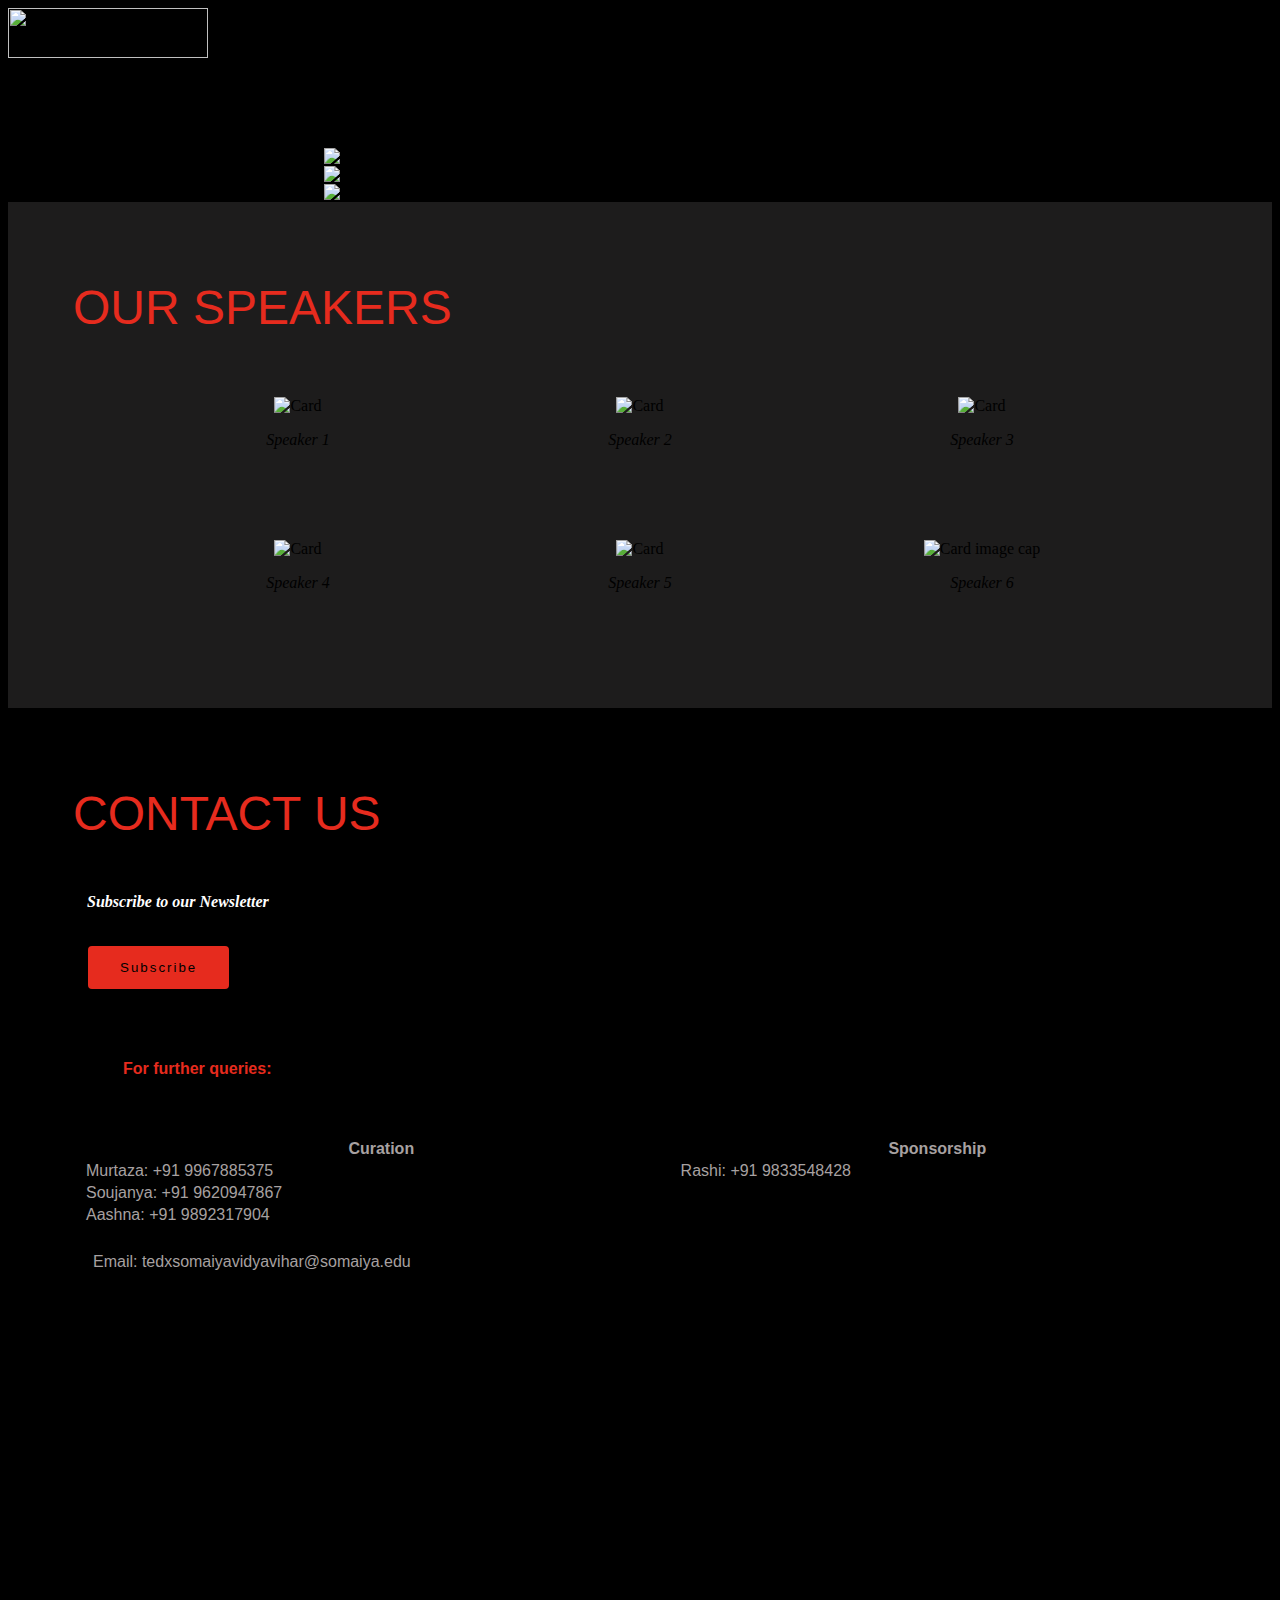
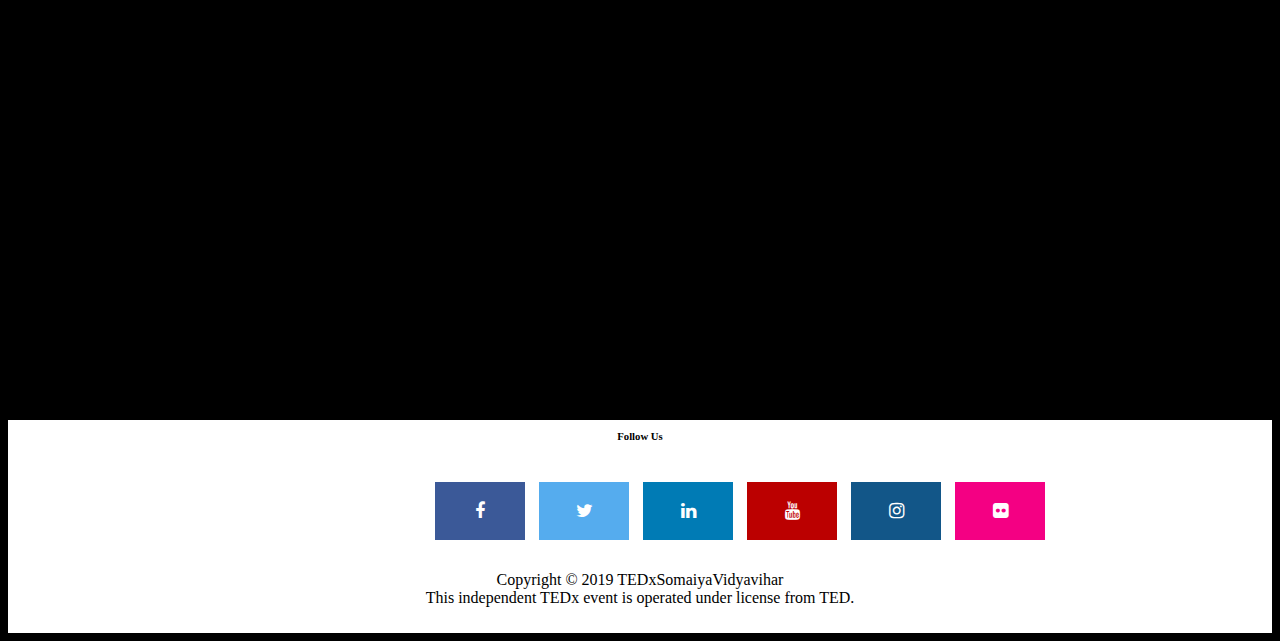
==== index.html @ a8fe8de2 "nothing" ====
<!doctype html>
<html lang="en">
  <head>
    <!-- Required meta tags -->
    <meta charset="utf-8">
    <meta name="viewport" content="width=device-width, initial-scale=1, shrink-to-fit=no">
    <link rel="stylesheet" href="https://cdnjs.cloudflare.com/ajax/libs/font-awesome/4.7.0/css/font-awesome.min.css">
    <!-- Bootstrap CSS -->
    <link rel="stylesheet" href="https://cdn.jsdelivr.net/npm/bootstrap@4.5.3/dist/css/bootstrap.min.css" integrity="sha384-TX8t27EcRE3e/ihU7zmQxVncDAy5uIKz4rEkgIXeMed4M0jlfIDPvg6uqKI2xXr2" crossorigin="anonymous">

    <title>TEDxSomaiyaVidhavihar</title>
  </head>
  <style>
    body{
      background-color: black;
    }
      .navbar-nav>li>a {
          padding-top: 5px!important;
           padding-bottom: 5px; 
      }
    @media (min-width: 576px) { 
    .carousel-inner img {
    width: 50%;
    height: auto;
    margin: auto;
    display: block;
    }
  }
    .container {
    padding-right: 15px;
    padding-left: 15px;
    margin-right: auto;
    margin-left: auto;
  }
  
  .card{
    display: inline-block;
    margin: 25px;
    position: auto;
    margin-bottom: 50px;
  }
  .card-text{
    font-family: -apple-system;
    font-style: italic;
  }
  #speakers{
    padding: 50px;
    background-color: rgb(29, 28, 28);
  }
  #sp{
    font-size: 3rem;
    line-height: 3rem;
    text-transform: uppercase;
    padding-bottom: 8px;
    font-weight: 500;
    font-family: Impact, Charcoal, sans-serif;
    color: #E62B1E;
  }
  #contact{
    padding: 50px;
  }
  #nl{
    color: white;
    font-style: italic;
    font-family: inherit;
    padding: 14px;
  }
 .btn-success {
  background: #E62B1E;
  font-weight: 300;
  letter-spacing: 2px;
  padding: 14px 32px;
  margin: auto;
}
  .btn-success:hover {
  background: #222;
}
.btn {
  border: none;
  border-radius: 4px;
  transition: all 0.4s ease-in-out;
}

.btn:active, .btn:focus {
  background: #E62B1E;
  border-color: transparent;
  color: white;
}
#fq{
  color: #E62B1E;
    font-family: Impact, Haettenschweiler, 'Arial Narrow Bold', sans-serif;
    padding: 50px;
    padding-bottom: 28px;
}
.right{
  margin-left: 33%;
}
  #cinfo{
    padding: 10px;
    font-family:Arial, Helvetica, sans-serif;
    color:rgb(167, 161, 161);
  }
  #email{
    padding: 10px;
  }
  .newtab{
  margin-left: auto;
  margin-right: auto;
  }
footer {
    background: white;
    color: black;
  }
footer p {
  color: black;
}

.fa {
  padding: 20px;
  font-size: 18px;
  width: 50px;
  text-align: center;
  text-decoration: none;
  margin: 5px 5px;
}

.fa:hover {
    opacity: 0.7;
}

.fa-facebook {
  background: #3B5998;
  color: white;
}

.fa-twitter {
  background: #55ACEE;
  color: white;
}

.fa-linkedin {
  background: #007bb5;
  color: white;
}

.fa-youtube {
  background: #bb0000;
  color: white;
}

.fa-instagram {
  background: #125688;
  color: white;
}

.fa-flickr {
  background: #f40083;
  color: white;
}

.map-responsive{
    overflow:hidden;
    padding-bottom:56.25%;
    position:relative;
    height:0;
}
.map-responsive iframe{
    left:0;
    top:0;
    height:100%;
    width:100%;
    position:absolute;
}
.follow{
  text-align: center;
  padding: 10px;
  
}
</style>
  
  <body>
    <nav class="navbar sticky-top navbar-light bg-light">
      <a class="navbar-brand" href="https://www.tedxsomaiyavidyavihar.com/">
        <img src="https://www.tedxsomaiyavidyavihar.com/images/TEDxlogob.svg" width="200" height="50" alt="" loading="lazy">
      </a>
    </nav>
  <div id="demo" class="carousel slide" data-ride="carousel">

  <!-- Indicators -->
  <ul class="carousel-indicators">
    <li data-target="#demo" data-slide-to="0" class="active"></li>
    <li data-target="#demo" data-slide-to="1"></li>
    <li data-target="#demo" data-slide-to="2"></li>
  </ul>
  
  <!-- The slideshow -->
  <div class="carousel-inner">
    <div class="carousel-item active">
      <img src="photos/TED.JPG" alt="TED" class="img-fluid">
    </div>
    <div class="carousel-item">
      <img src="photos/TEDx.JPG" alt="TEDx" class="img-fluid">
    </div>
    <div class="carousel-item">
      <img src="photos/TSV.JPG" alt="TedxSomaiyaVidyavihar" class="img-fluid">
    </div>
  </div>
  
  <!-- Left and right controls -->
  <a class="carousel-control-prev" href="#demo" data-slide="prev">
    <span class="carousel-control-prev-icon"></span>
  </a>
  <a class="carousel-control-next" href="#demo" data-slide="next">
    <span class="carousel-control-next-icon"></span>
  </a>
</div>
<!-- Speakers section-->
<div class="section" id="speakers">
<div class="container" id="speaker-container">
<div class="row">
  <div class="col-md-12 col-sm-12">
  <div class="section-title text-center">
    <h1 id="sp">Our Speakers</h1>          
    <center>
      <div class="card" style="width: 18rem;">
      <img class="card-img-top" src="https://image.freepik.com/free-vector/man-avatar-profile-round-icon_24640-14044.jpg" alt="Card">
      <div class="card-body">
        <p class="card-text">Speaker 1</p>
      </div>
    </div>
    <div class="card" style="width: 18rem;">
      <img class="card-img-top" src="https://image.freepik.com/free-vector/woman-avatar-profile-round-icon_24640-14042.jpg" alt="Card">
      <div class="card-body">
        <p class="card-text">Speaker 2</p>
      </div>
    </div>
    <div class="card" style="width: 18rem;">
      <img class="card-img-top" src="https://image.freepik.com/free-vector/woman-avatar-profile-round-icon_24640-14048.jpg" alt="Card">
      <div class="card-body">
        <p class="card-text">Speaker 3</p>
      </div>
    </div>
    <div class="card" style="width: 18rem;">
      <img class="card-img-top" src="https://image.freepik.com/free-vector/woman-avatar-profile-round-icon_24640-14047.jpg" alt="Card">
      <div class="card-body">
        <p class="card-text">Speaker 4</p>
      </div>
    </div>
    <div class="card" style="width: 18rem;">
      <img class="card-img-top" src="https://image.freepik.com/free-vector/man-avatar-profile-round-icon_24640-14049.jpg" alt="Card">
      <div class="card-body">
        <p class="card-text">Speaker 5</p>
      </div>
    </div>
    <div class="card" style="width: 18rem;">
      <img class="card-img-top" src="https://image.freepik.com/free-vector/man-avatar-profile-round-icon_24640-14046.jpg" alt="Card image cap">
      <div class="card-body">
        <p class="card-text">Speaker 6</p>
      </div>
    </div>
    </center>
  </div>
  </div>
  </div>
  </div>
  </div>
  <!--Contact Us-->
  <div class="section" id="contact">
    <div class="container" id="contact-container">
      <div class="col-md-12 col-sm-12">
        <div class="section-title text-center">
    <h1 id="sp">Contact Us</h1>
    <h4 id="nl">Subscribe to our Newsletter</h4>
    <form action="https://docs.google.com/forms/d/e/1FAIpQLScrzyChE8Rabza_kfeoCL28h-_FHo34XH2byiTYMjfv9gugpg/viewform">
    <button type="submit" id="submit" class="btn btn-success center" style="margin-left:15px"> Subscribe</button>
    </form>
    <h4 id="fq">For further queries:</h4>
    <div id="cinfo">
    <table style="width:100%" class="newtab">
      <tr>
        <th>Curation</th>
        <th>Sponsorship</th>
      </tr>
      <tr>
        <td>Murtaza: +91 9967885375</td>
        <td>Rashi: +91 9833548428</td>
      </tr>
   <tr>
    <td>Soujanya: +91 9620947867</td>
   </tr>
   <tr>
    <td>Aashna: +91 9892317904</td>
   </tr>
  </table>
  <p id="email">Email: tedxsomaiyavidyavihar@somaiya.edu</p>
    </div>
    <div class="map-responsive">
    <iframe src="https://www.google.com/maps/embed?pb=!1m14!1m8!1m3!1d1885.3974663946028!2d72.8995469035582!3d19.07275175825497!3m2!1i1024!2i768!4f13.1!3m3!1m2!1s0x3be7c6279c6aaaab%3A0xc3b080dcf5861673!2sBelraj%20Kalari!5e0!3m2!1sen!2sus!4v1603636387680!5m2!1sen!2sus" width="600" height="450" frameborder="0" style="border:0;" allowfullscreen="" aria-hidden="false" tabindex="0"></iframe>
  </div>
  </div>
 </div>
 </div>
 </div>
 <footer>
   
		<div class="container text-center">
      <h6 class="follow">Follow Us</h6>
      <div class="right">
          <div class="col-lg-2 col-md-6 col-sm-6 social-widget">
            <div class="single-footer-widget">
              <div class="footer-social d-flex align-items-center">
                <a href="https://www.facebook.com/tedxsomaiyavidyavihar/" class="fa fa-facebook"></a>
                <a href="https://twitter.com/tedxsomaiyavv?lang=en" class="fa fa-twitter"></a>
                <a href="https://in.linkedin.com/company/tedxsomaiyavidyavihar?trk=pprofile_company" class="fa fa-linkedin"></a>
                <a href="https://www.youtube.com/playlist?list=PLsRNoUx8w3rMHOw4kuoS8X9mMG74Akj0r" class="fa fa-youtube"></a>
                <a href="https://www.instagram.com/tedxsomaiyavidyavihar/" class="fa fa-instagram"></a>
                <a href="https://www.flickr.com/photos/148645378@N03/sets/72157678139606563/" class="fa fa-flickr"></a>
              </div>
            </div>
          </div>		
          </div>	
          <div class="follow">	
					<p>Copyright © 2019 TEDxSomaiyaVidyavihar <!-- | 
					Design: <a href="https://plus.google.com/+templatemo" title="free css templates" target="_blank">Templatemo</a> -->
					<br>
						<span>This independent TEDx event is operated under license from TED.</span>
					</p>   					
        </div>				
        </div>
 </footer>



       
    
    <!-- Optional JavaScript; choose one of the two! -->

    <!-- Option 1: jQuery and Bootstrap Bundle (includes Popper) -->
    <script src="https://code.jquery.com/jquery-3.5.1.slim.min.js" integrity="sha384-DfXdz2htPH0lsSSs5nCTpuj/zy4C+OGpamoFVy38MVBnE+IbbVYUew+OrCXaRkfj" crossorigin="anonymous"></script>
    <script src="https://cdn.jsdelivr.net/npm/bootstrap@4.5.3/dist/js/bootstrap.bundle.min.js" integrity="sha384-ho+j7jyWK8fNQe+A12Hb8AhRq26LrZ/JpcUGGOn+Y7RsweNrtN/tE3MoK7ZeZDyx" crossorigin="anonymous"></script>

    <!-- Option 2: jQuery, Popper.js, and Bootstrap JS
    <script src="https://code.jquery.com/jquery-3.5.1.slim.min.js" integrity="sha384-DfXdz2htPH0lsSSs5nCTpuj/zy4C+OGpamoFVy38MVBnE+IbbVYUew+OrCXaRkfj" crossorigin="anonymous"></script>
    <script src="https://cdn.jsdelivr.net/npm/popper.js@1.16.1/dist/umd/popper.min.js" integrity="sha384-9/reFTGAW83EW2RDu2S0VKaIzap3H66lZH81PoYlFhbGU+6BZp6G7niu735Sk7lN" crossorigin="anonymous"></script>
    <script src="https://cdn.jsdelivr.net/npm/bootstrap@4.5.3/dist/js/bootstrap.min.js" integrity="sha384-w1Q4orYjBQndcko6MimVbzY0tgp4pWB4lZ7lr30WKz0vr/aWKhXdBNmNb5D92v7s" crossorigin="anonymous"></script>
    -->
  </body>
</html>
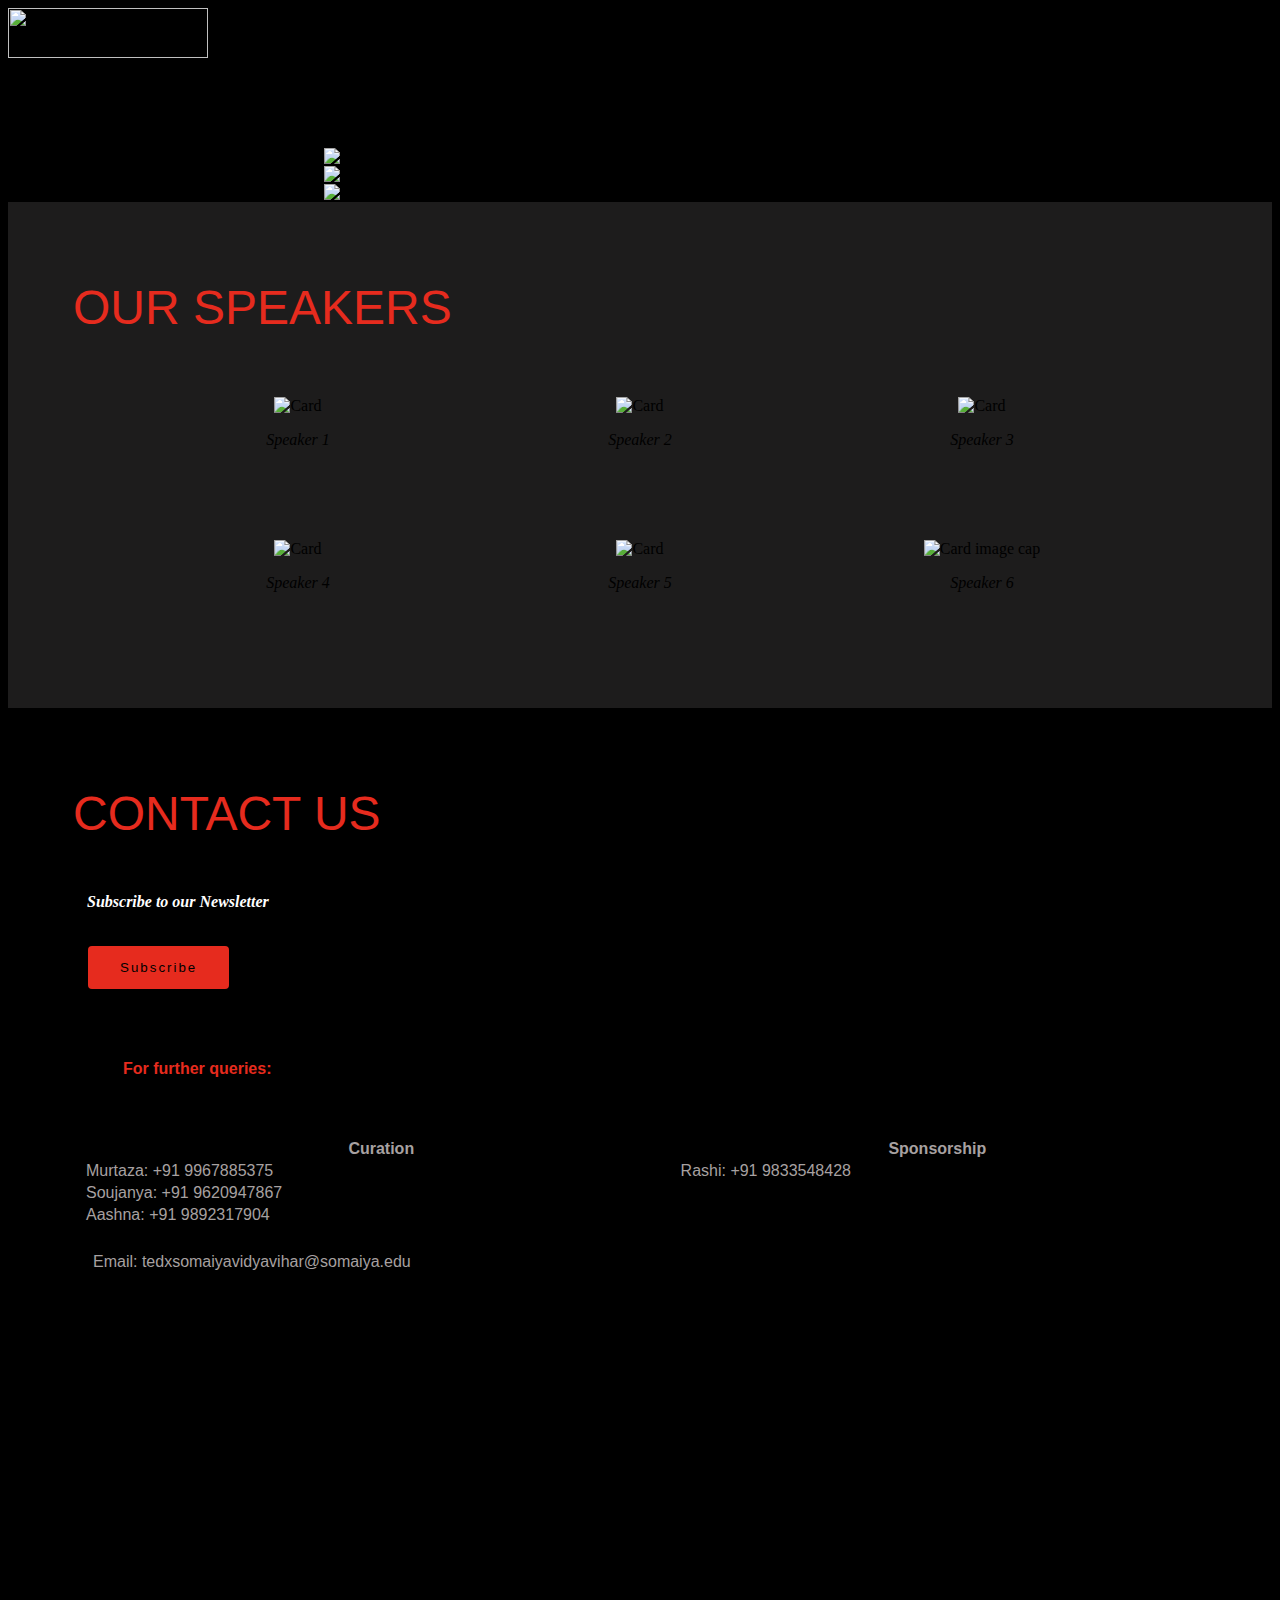
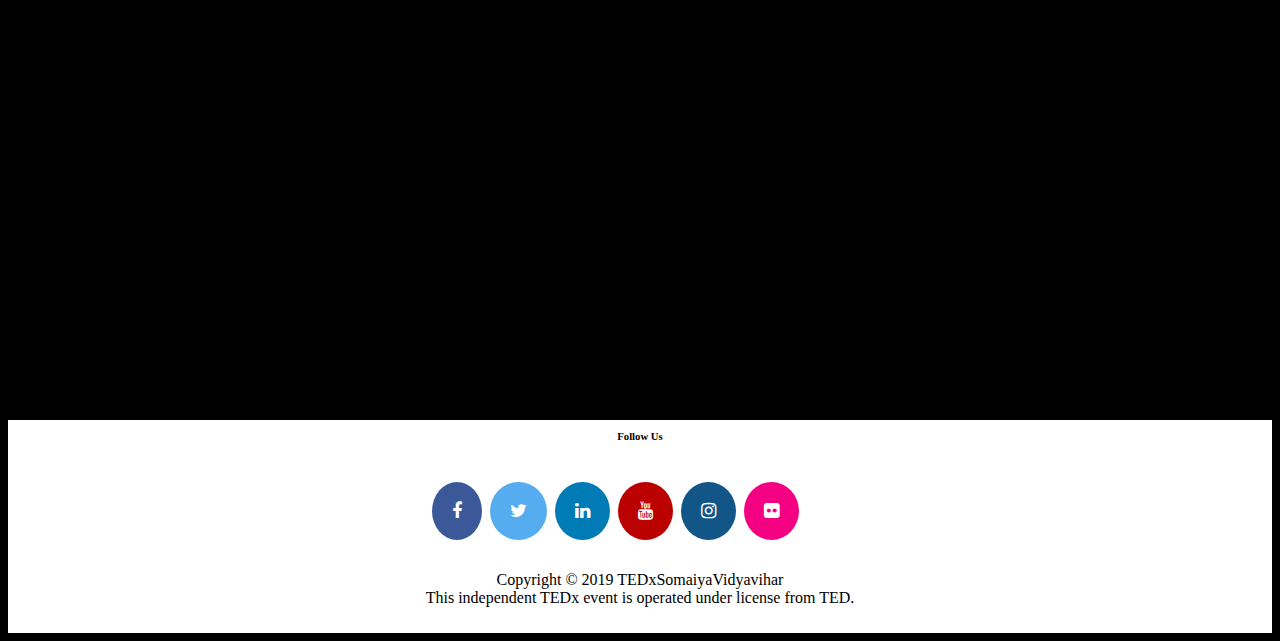
==== commit 2ff38300: "cards columns" ====
--- a/index.html
+++ b/index.html
@@ -39,6 +39,14 @@
     position: auto;
     margin-bottom: 50px;
   }
+  .card-columns {
+  @include media-breakpoint-only(lg) {
+    column-count: 3;
+  }
+  @include media-breakpoint-only(sm) {
+    column-count: 1;
+  }
+}
   .card-text{
     font-family: -apple-system;
     font-style: italic;
@@ -92,8 +100,10 @@
     padding: 50px;
     padding-bottom: 28px;
 }
+@media (min-width: 576px) { 
 .right{
   margin-left: 33%;
+}
 }
   #cinfo{
     padding: 10px;
@@ -118,10 +128,11 @@
 .fa {
   padding: 20px;
   font-size: 18px;
-  width: 50px;
   text-align: center;
   text-decoration: none;
-  margin: 5px 5px;
+  margin: 5px 2px;
+  display: inline-block;
+  border-radius: 50%;
 }
 
 .fa:hover {
@@ -218,7 +229,7 @@
 <div class="section" id="speakers">
 <div class="container" id="speaker-container">
 <div class="row">
-  <div class="col-md-12 col-sm-12">
+  <div class="col-md-12 col-sm-12 card-column">
   <div class="section-title text-center">
     <h1 id="sp">Our Speakers</h1>          
     <center>
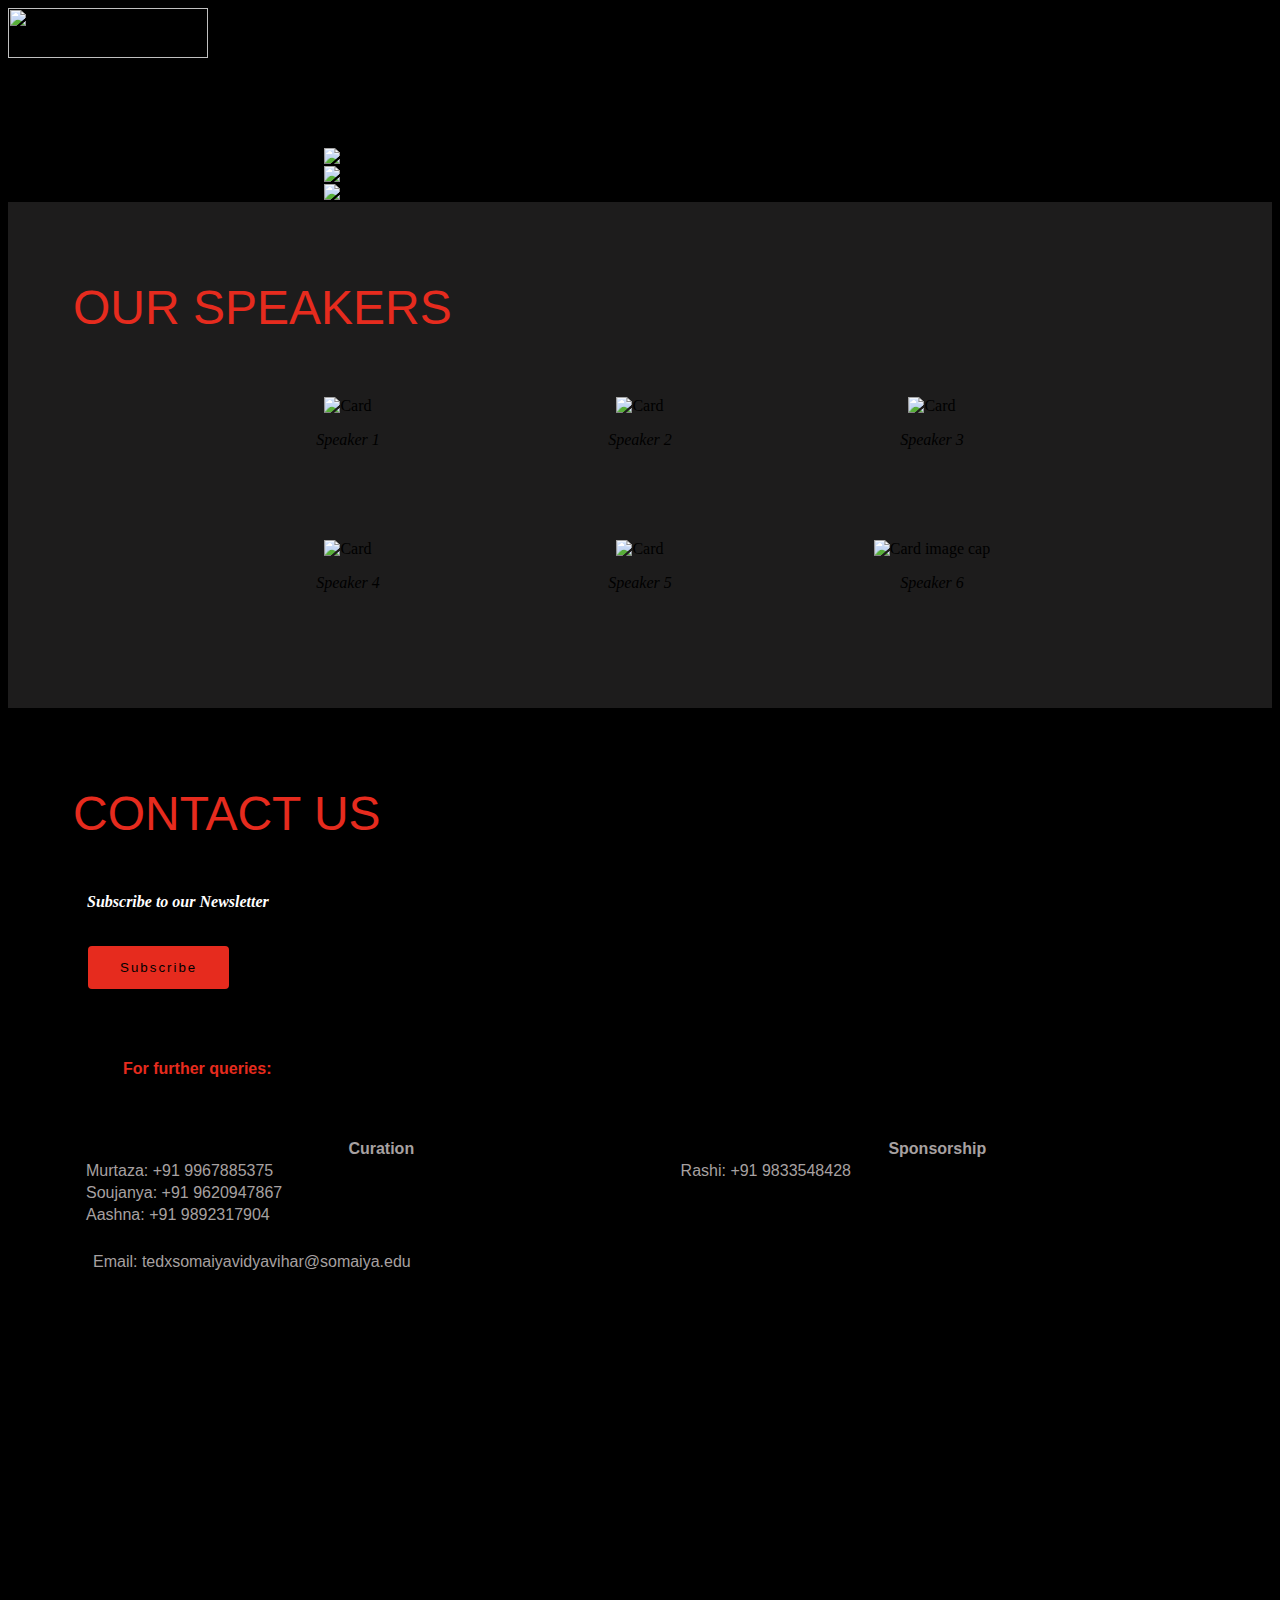
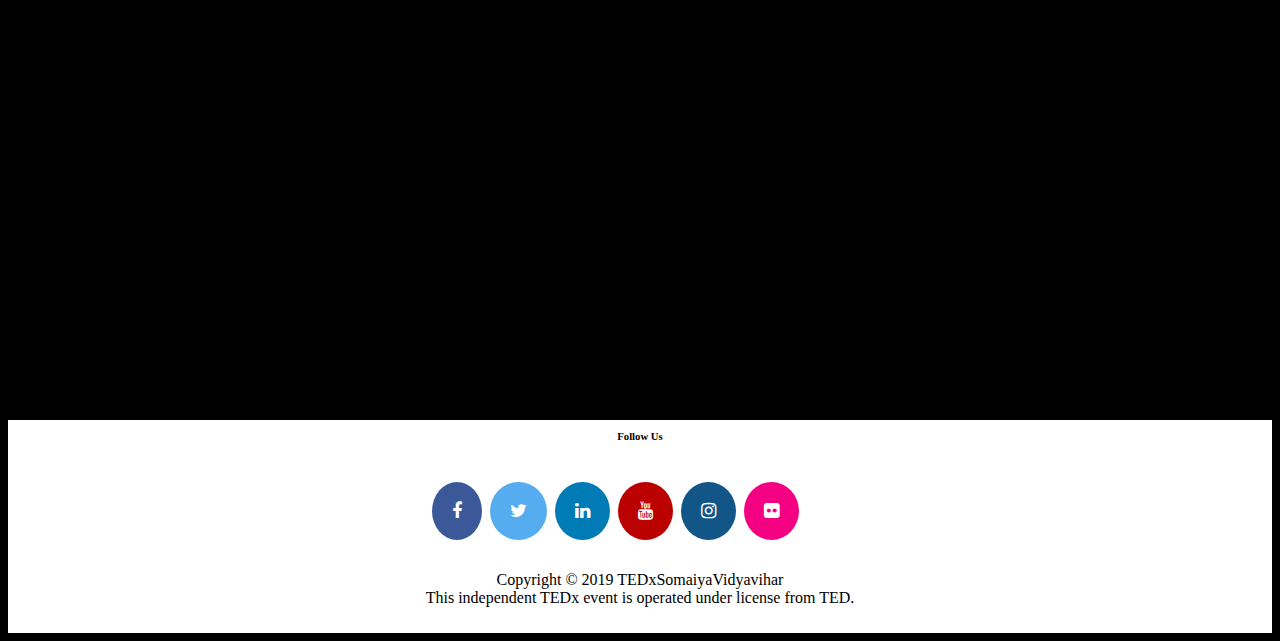
==== commit e81d0bdc: "Merge pull request #1 from guneetsura/guneetsura-patch-1" ====
--- a/index.html
+++ b/index.html
@@ -4,6 +4,8 @@
     <!-- Required meta tags -->
     <meta charset="utf-8">
     <meta name="viewport" content="width=device-width, initial-scale=1, shrink-to-fit=no">
+	
+	<link rel="stylesheet" href="style.css">
     <link rel="stylesheet" href="https://cdnjs.cloudflare.com/ajax/libs/font-awesome/4.7.0/css/font-awesome.min.css">
     <!-- Bootstrap CSS -->
     <link rel="stylesheet" href="https://cdn.jsdelivr.net/npm/bootstrap@4.5.3/dist/css/bootstrap.min.css" integrity="sha384-TX8t27EcRE3e/ihU7zmQxVncDAy5uIKz4rEkgIXeMed4M0jlfIDPvg6uqKI2xXr2" crossorigin="anonymous">
@@ -26,6 +28,7 @@
     display: block;
     }
   }
+  
     .container {
     padding-right: 15px;
     padding-left: 15px;
@@ -35,18 +38,12 @@
   
   .card{
     display: inline-block;
-    margin: 25px;
     position: auto;
-    margin-bottom: 50px;
-  }
-  .card-columns {
-  @include media-breakpoint-only(lg) {
-    column-count: 3;
-  }
-  @include media-breakpoint-only(sm) {
-    column-count: 1;
-  }
-}
+    margin: 25px auto; /* Added */
+    float: none; /* Added */
+    margin-bottom: 50px; /* Added */
+  }
+  
   .card-text{
     font-family: -apple-system;
     font-style: italic;
--- a/style.css
+++ b/style.css
@@ -0,0 +1,171 @@
+  body{
+      background-color: black;
+    }
+      .navbar-nav>li>a {
+          padding-top: 5px!important;
+           padding-bottom: 5px; 
+      }
+    @media (min-width: 576px) { 
+    .carousel-inner img {
+    width: 50%;
+    height: auto;
+    margin: auto;
+    display: block;
+    }
+  }
+  
+    .container {
+    padding-right: 15px;
+    padding-left: 15px;
+    margin-right: auto;
+    margin-left: auto;
+  }
+  
+  .card{
+    display: inline-block;
+    position: auto;
+    margin: 25px auto; /* Added */
+    float: none; /* Added */
+    margin-bottom: 50px; /* Added */
+  }
+  
+  .card-text{
+    font-family: -apple-system;
+    font-style: italic;
+  }
+  #speakers{
+    padding: 50px;
+    background-color: rgb(29, 28, 28);
+  }
+  #sp{
+    font-size: 3rem;
+    line-height: 3rem;
+    text-transform: uppercase;
+    padding-bottom: 8px;
+    font-weight: 500;
+    font-family: Impact, Charcoal, sans-serif;
+    color: #E62B1E;
+  }
+  #contact{
+    padding: 50px;
+  }
+  #nl{
+    color: white;
+    font-style: italic;
+    font-family: inherit;
+    padding: 14px;
+  }
+ .btn-success {
+  background: #E62B1E;
+  font-weight: 300;
+  letter-spacing: 2px;
+  padding: 14px 32px;
+  margin: auto;
+}
+  .btn-success:hover {
+  background: #222;
+}
+.btn {
+  border: none;
+  border-radius: 4px;
+  transition: all 0.4s ease-in-out;
+}
+
+.btn:active, .btn:focus {
+  background: #E62B1E;
+  border-color: transparent;
+  color: white;
+}
+#fq{
+  color: #E62B1E;
+    font-family: Impact, Haettenschweiler, 'Arial Narrow Bold', sans-serif;
+    padding: 50px;
+    padding-bottom: 28px;
+}
+@media (min-width: 576px) { 
+.right{
+  margin-left: 33%;
+}
+}
+  #cinfo{
+    padding: 10px;
+    font-family:Arial, Helvetica, sans-serif;
+    color:rgb(167, 161, 161);
+  }
+  #email{
+    padding: 10px;
+  }
+  .newtab{
+  margin-left: auto;
+  margin-right: auto;
+  }
+footer {
+    background: white;
+    color: black;
+  }
+footer p {
+  color: black;
+}
+
+.fa {
+  padding: 20px;
+  font-size: 18px;
+  text-align: center;
+  text-decoration: none;
+  margin: 5px 2px;
+  display: inline-block;
+  border-radius: 50%;
+}
+
+.fa:hover {
+    opacity: 0.7;
+}
+
+.fa-facebook {
+  background: #3B5998;
+  color: white;
+}
+
+.fa-twitter {
+  background: #55ACEE;
+  color: white;
+}
+
+.fa-linkedin {
+  background: #007bb5;
+  color: white;
+}
+
+.fa-youtube {
+  background: #bb0000;
+  color: white;
+}
+
+.fa-instagram {
+  background: #125688;
+  color: white;
+}
+
+.fa-flickr {
+  background: #f40083;
+  color: white;
+}
+
+.map-responsive{
+    overflow:hidden;
+    padding-bottom:56.25%;
+    position:relative;
+    height:0;
+}
+.map-responsive iframe{
+    left:0;
+    top:0;
+    height:100%;
+    width:100%;
+    position:absolute;
+}
+.follow{
+  text-align: center;
+  padding: 10px;
+  
+}
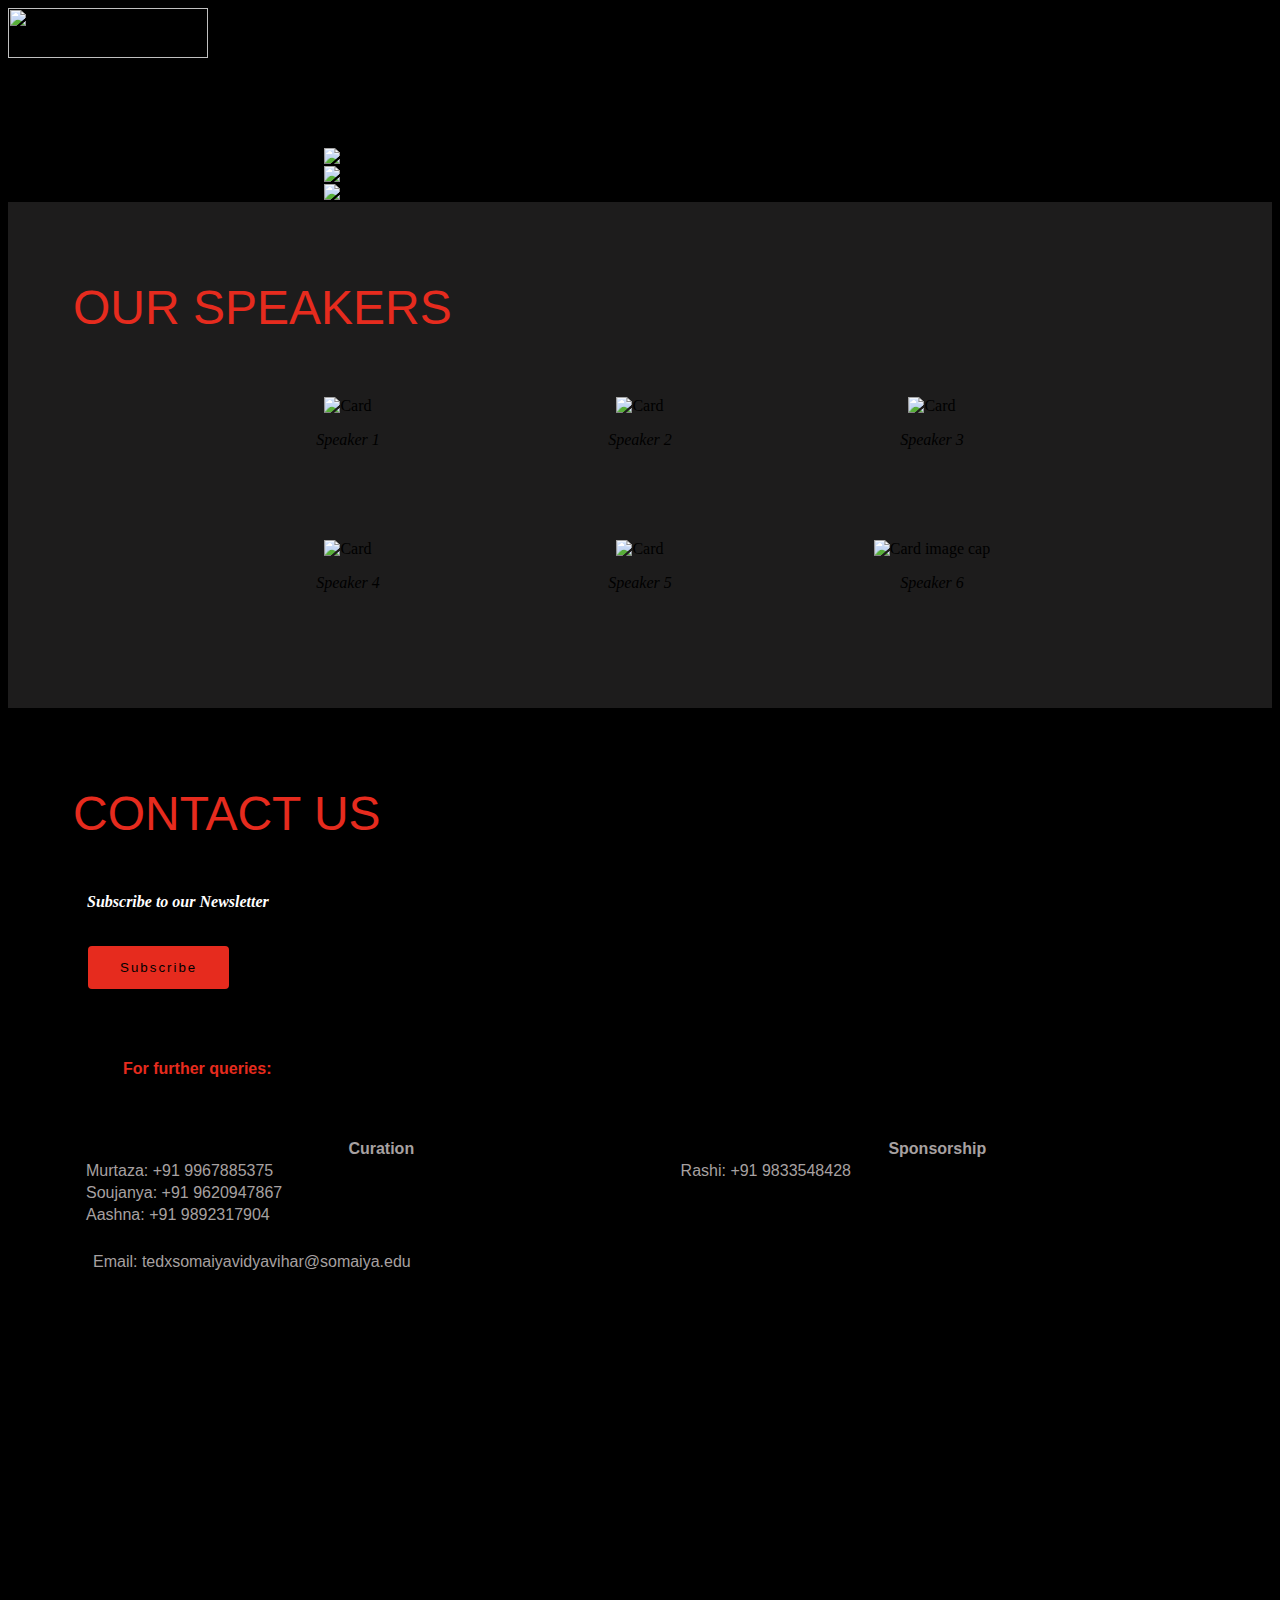
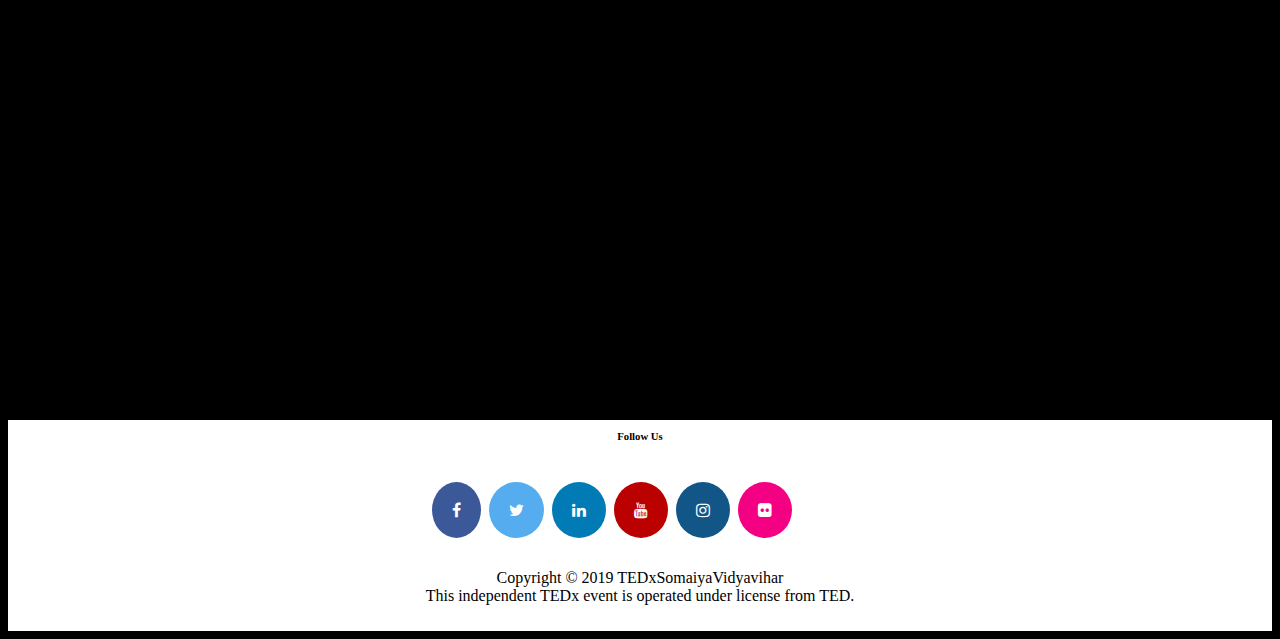
==== commit 76862926: "Merge pull request #3 from guneetsura/guneetsura-patch-3" ====
--- a/index.html
+++ b/index.html
@@ -12,180 +12,6 @@
 
     <title>TEDxSomaiyaVidhavihar</title>
   </head>
-  <style>
-    body{
-      background-color: black;
-    }
-      .navbar-nav>li>a {
-          padding-top: 5px!important;
-           padding-bottom: 5px; 
-      }
-    @media (min-width: 576px) { 
-    .carousel-inner img {
-    width: 50%;
-    height: auto;
-    margin: auto;
-    display: block;
-    }
-  }
-  
-    .container {
-    padding-right: 15px;
-    padding-left: 15px;
-    margin-right: auto;
-    margin-left: auto;
-  }
-  
-  .card{
-    display: inline-block;
-    position: auto;
-    margin: 25px auto; /* Added */
-    float: none; /* Added */
-    margin-bottom: 50px; /* Added */
-  }
-  
-  .card-text{
-    font-family: -apple-system;
-    font-style: italic;
-  }
-  #speakers{
-    padding: 50px;
-    background-color: rgb(29, 28, 28);
-  }
-  #sp{
-    font-size: 3rem;
-    line-height: 3rem;
-    text-transform: uppercase;
-    padding-bottom: 8px;
-    font-weight: 500;
-    font-family: Impact, Charcoal, sans-serif;
-    color: #E62B1E;
-  }
-  #contact{
-    padding: 50px;
-  }
-  #nl{
-    color: white;
-    font-style: italic;
-    font-family: inherit;
-    padding: 14px;
-  }
- .btn-success {
-  background: #E62B1E;
-  font-weight: 300;
-  letter-spacing: 2px;
-  padding: 14px 32px;
-  margin: auto;
-}
-  .btn-success:hover {
-  background: #222;
-}
-.btn {
-  border: none;
-  border-radius: 4px;
-  transition: all 0.4s ease-in-out;
-}
-
-.btn:active, .btn:focus {
-  background: #E62B1E;
-  border-color: transparent;
-  color: white;
-}
-#fq{
-  color: #E62B1E;
-    font-family: Impact, Haettenschweiler, 'Arial Narrow Bold', sans-serif;
-    padding: 50px;
-    padding-bottom: 28px;
-}
-@media (min-width: 576px) { 
-.right{
-  margin-left: 33%;
-}
-}
-  #cinfo{
-    padding: 10px;
-    font-family:Arial, Helvetica, sans-serif;
-    color:rgb(167, 161, 161);
-  }
-  #email{
-    padding: 10px;
-  }
-  .newtab{
-  margin-left: auto;
-  margin-right: auto;
-  }
-footer {
-    background: white;
-    color: black;
-  }
-footer p {
-  color: black;
-}
-
-.fa {
-  padding: 20px;
-  font-size: 18px;
-  text-align: center;
-  text-decoration: none;
-  margin: 5px 2px;
-  display: inline-block;
-  border-radius: 50%;
-}
-
-.fa:hover {
-    opacity: 0.7;
-}
-
-.fa-facebook {
-  background: #3B5998;
-  color: white;
-}
-
-.fa-twitter {
-  background: #55ACEE;
-  color: white;
-}
-
-.fa-linkedin {
-  background: #007bb5;
-  color: white;
-}
-
-.fa-youtube {
-  background: #bb0000;
-  color: white;
-}
-
-.fa-instagram {
-  background: #125688;
-  color: white;
-}
-
-.fa-flickr {
-  background: #f40083;
-  color: white;
-}
-
-.map-responsive{
-    overflow:hidden;
-    padding-bottom:56.25%;
-    position:relative;
-    height:0;
-}
-.map-responsive iframe{
-    left:0;
-    top:0;
-    height:100%;
-    width:100%;
-    position:absolute;
-}
-.follow{
-  text-align: center;
-  padding: 10px;
-  
-}
-</style>
-  
   <body>
     <nav class="navbar sticky-top navbar-light bg-light">
       <a class="navbar-brand" href="https://www.tedxsomaiyavidyavihar.com/">
